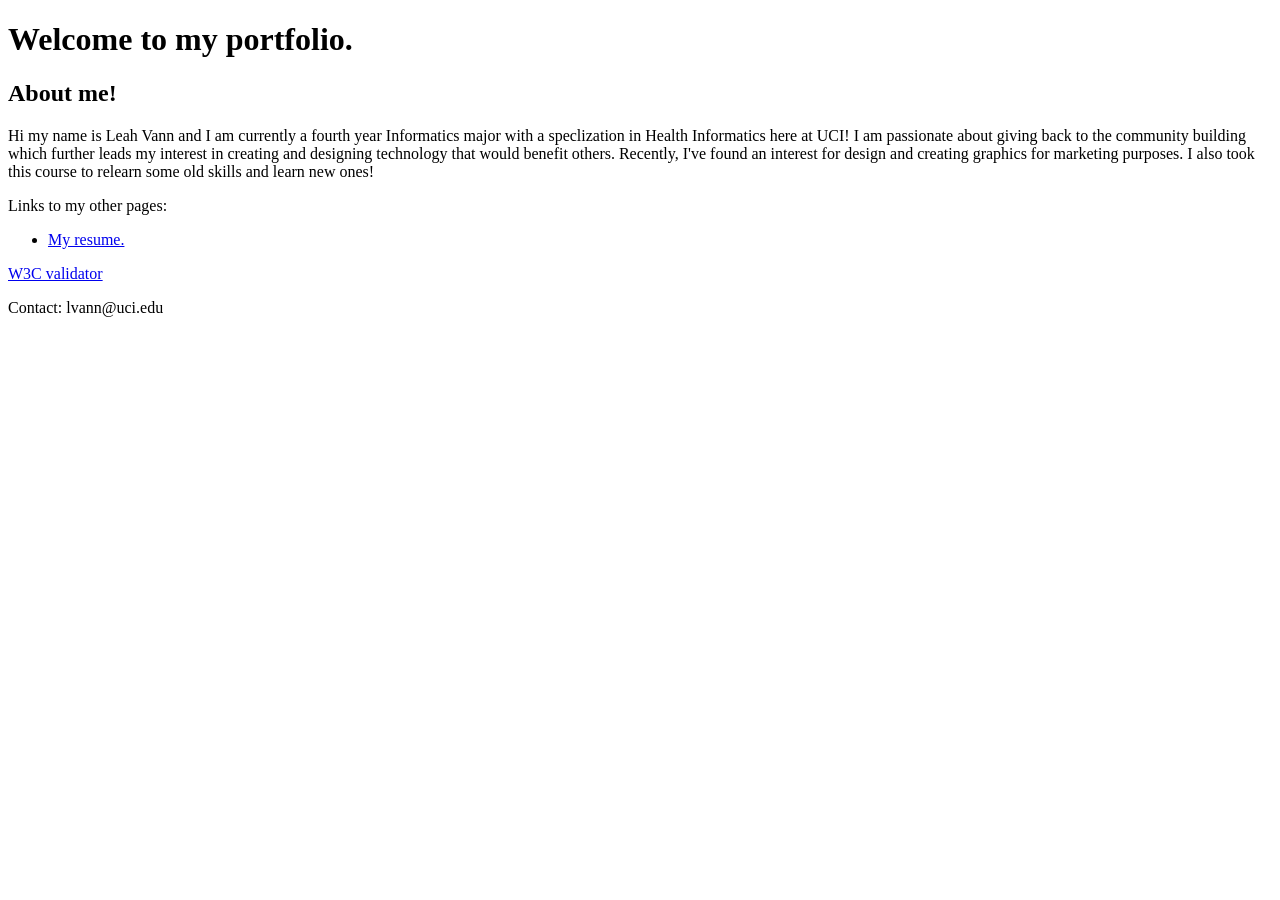
==== index.html @ 85387c50 "Completed basic information and created the resume.html file as well as hyperlinking it to the main " ====
<!doctype html>
<html lang="en">

<!--
WRITTEN BY: Leah Vann
EMAIL: lvann@uci.edu
-->

<head>
  <meta charset="utf-8">
  <meta name="author" content="Leah Vann">
  <meta name="description" content="description of your page">
   <!-- you would link to an external stylesheet here! -->
   <!-- you would also link to Bootstrap here! -->
  <title>Leah Vann's Portfolio</title>
</head>
<body>

  <h1>
    Welcome to my portfolio.
  </h1>

  <div>
    <h2>
      About me!
    </h2>
    <p>
      Hi my name is Leah Vann and I am currently a fourth year Informatics major with a speclization in Health Informatics here at UCI!
      I am passionate about giving back to the community building which further leads my interest in creating and designing technology that would benefit others.
      Recently, I've found an interest for design and creating graphics for marketing purposes.
      I also took this course to relearn some old skills and learn new ones!
    </p>
  </div>

  <div>
    <p>
      Links to my other pages:
    </p>
    <ul>
      <li>
        <a href="resume.html">My resume.</a>
      </li>
    </ul>
  </div>

  <p>
    <a href="http://validator.w3.org/check?uri=referer">
       W3C validator
    </a>
  </p>

  <footer>
    Contact: lvann@uci.edu
  </footer>

</body>
</html>
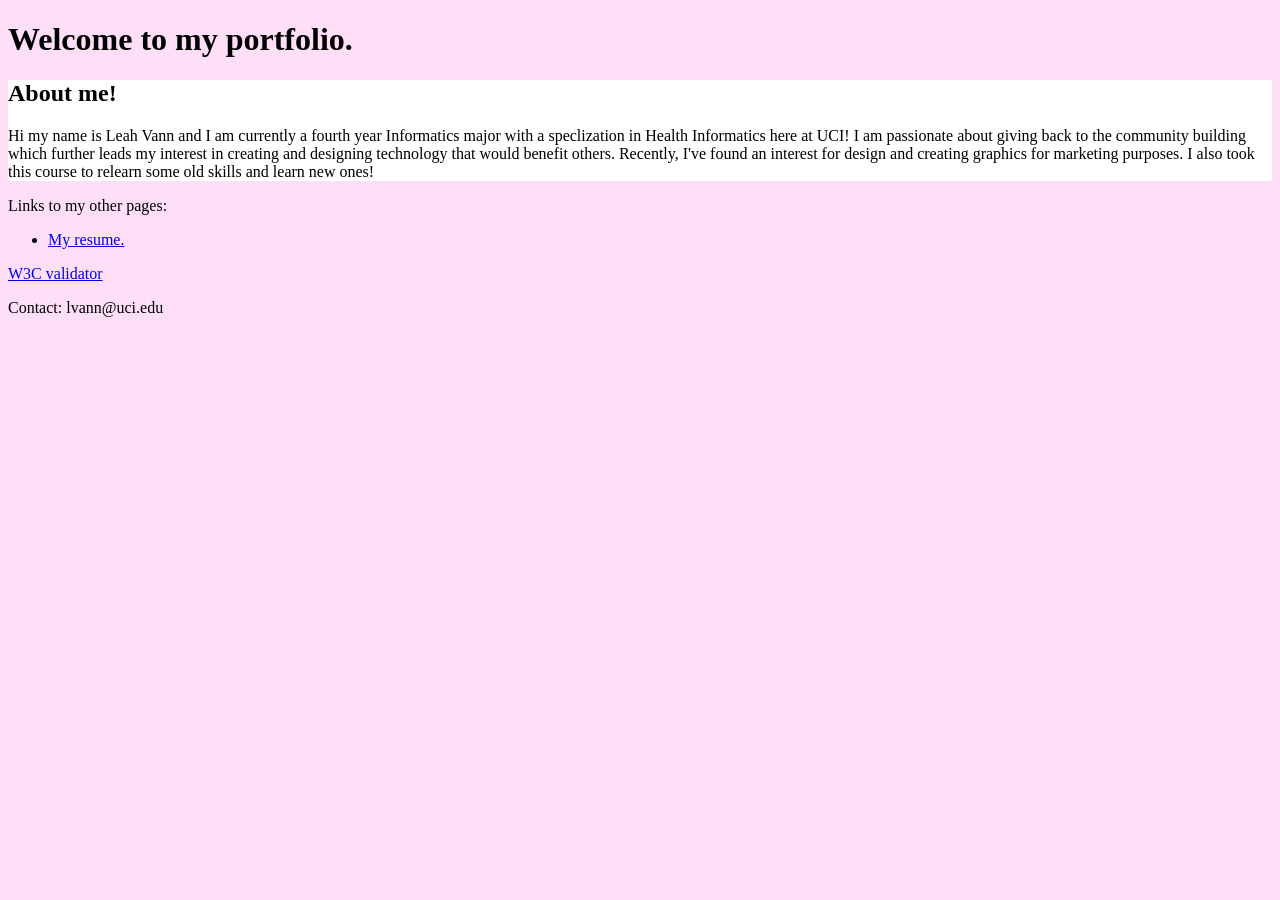
==== commit b14bad9f: "Added to the resume.html" ====
--- a/index.html
+++ b/index.html
@@ -11,6 +11,7 @@
   <meta name="author" content="Leah Vann">
   <meta name="description" content="description of your page">
    <!-- you would link to an external stylesheet here! -->
+    <link rel="stylesheet" href="index.css">
    <!-- you would also link to Bootstrap here! -->
   <title>Leah Vann's Portfolio</title>
 </head>
@@ -20,7 +21,7 @@
     Welcome to my portfolio.
   </h1>
 
-  <div>
+  <div class="container">
     <h2>
       About me!
     </h2>
--- a/index.css
+++ b/index.css
@@ -0,0 +1,7 @@
+body {
+    background-color: #ffdff8;
+}
+
+.container {
+    background-color: white;
+}
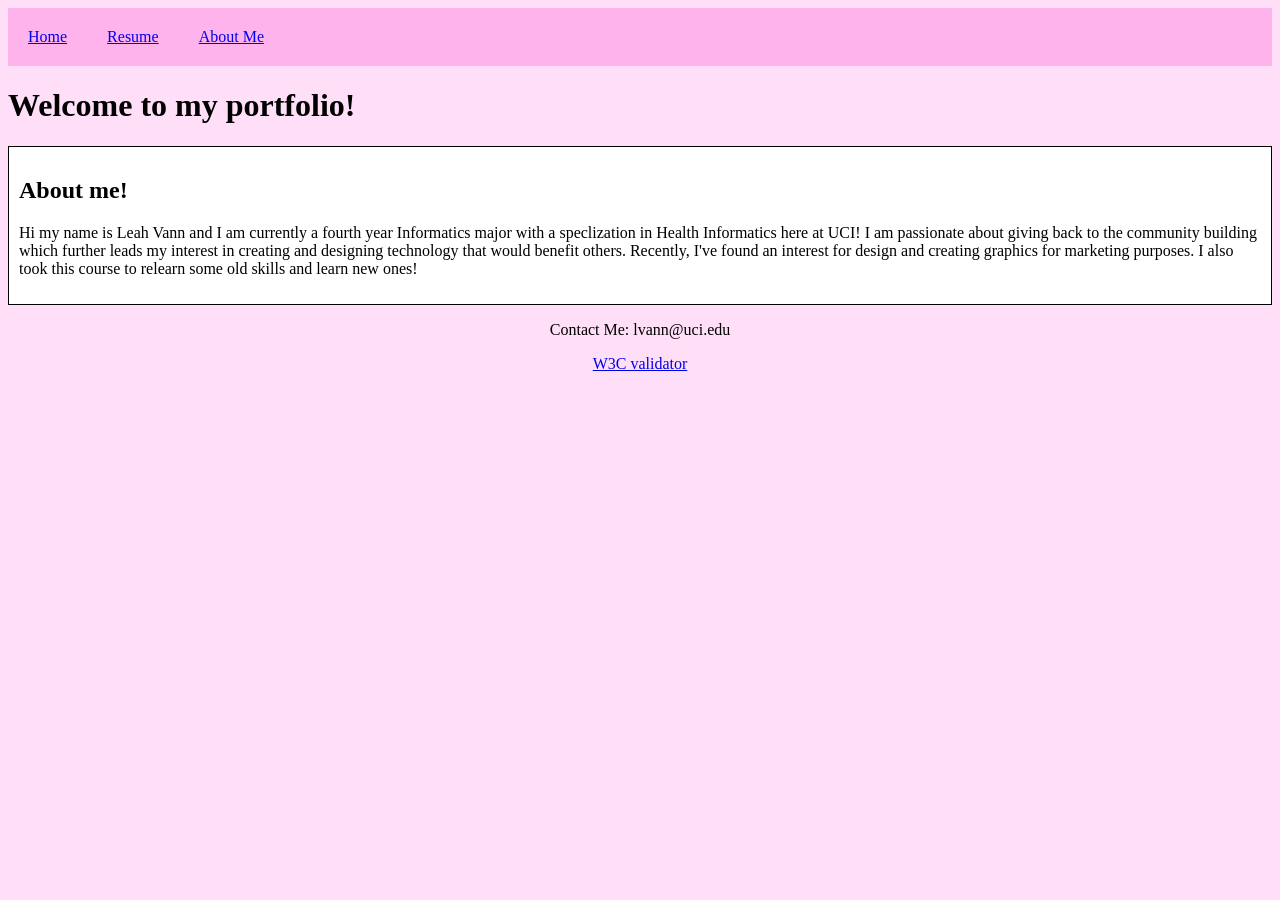
==== commit aa0eee1d: "Implemented a navigation bar across all pages." ====
--- a/index.html
+++ b/index.html
@@ -17,9 +17,15 @@
 </head>
 <body>
 
-  <h1>
-    Welcome to my portfolio.
-  </h1>
+  <nav>
+    <ul class="navigation">
+      <li class="navitem"><a href="index.html">Home</a></li>
+      <li class="navitem"><a href="resume.html">Resume</a></li>
+      <li class="navitem"><a href="aboutme.html">About Me</a></li>
+    </ul>
+  </nav>
+
+  <h1>Welcome to my portfolio!</h1>
 
   <div class="container">
     <h2>
@@ -33,25 +39,13 @@
     </p>
   </div>
 
-  <div>
+  <footer>
+    <p>Contact Me: lvann@uci.edu</p>
     <p>
-      Links to my other pages:
-    </p>
-    <ul>
-      <li>
-        <a href="resume.html">My resume.</a>
-      </li>
-    </ul>
-  </div>
-
-  <p>
     <a href="http://validator.w3.org/check?uri=referer">
        W3C validator
     </a>
-  </p>
-
-  <footer>
-    Contact: lvann@uci.edu
+    </p>
   </footer>
 
 </body>
--- a/index.css
+++ b/index.css
@@ -2,6 +2,46 @@
     background-color: #ffdff8;
 }
 
+footer {
+    text-align: center;
+}
+
 .container {
     background-color: white;
+    border-style: solid;
+    border-width: 1px;
+    padding: 10px;
+}
+
+.navigation {
+    list-style-type: none;
+    margin: 0;
+    padding: 0;
+    background-color: #ffb3ed;
+    display: flex;
+}
+
+.navitem{
+    display: block;
+    color: black;
+    padding: 20px;
+    text-align: center;
+    text-decoration: none;
+}
+
+.container-aboutme {
+    border-style: solid;
+    border-radius: 8px;
+    border-width: 1px;
+    background-color: white;
+    padding: 10px;
+}
+
+.resume {
+    text-align: center;
+}
+
+.resume-container {
+    background: white;
+    padding: 1in;
 }
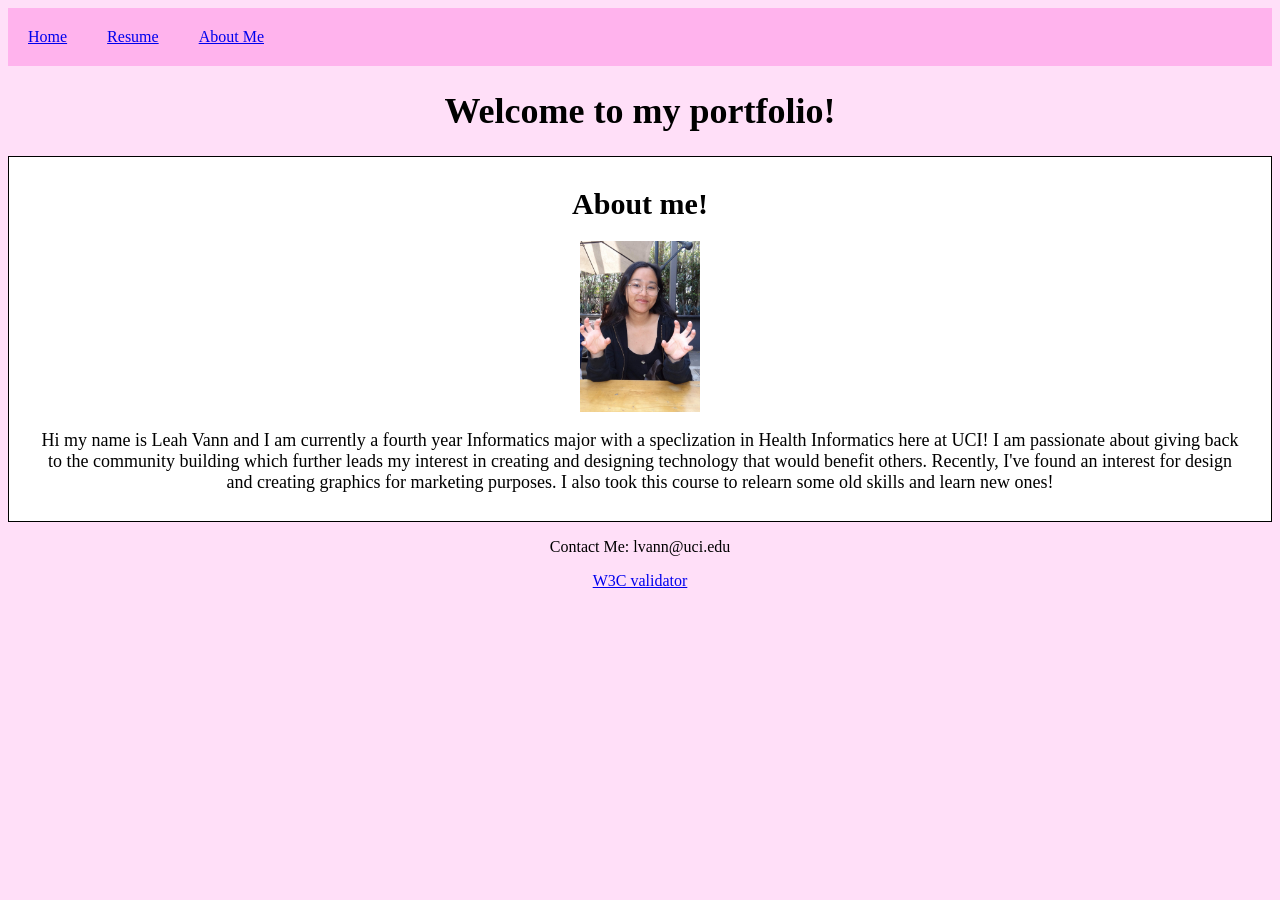
==== commit f5e72232: "Implemented more CSS features to improve readability." ====
--- a/index.html
+++ b/index.html
@@ -25,13 +25,17 @@
     </ul>
   </nav>
 
-  <h1>Welcome to my portfolio!</h1>
+  <h1 class="head-center">Welcome to my portfolio!</h1>
 
   <div class="container">
-    <h2>
+    <h1 class="head2-center">
       About me!
-    </h2>
-    <p>
+    </h1>
+    
+    <div class="img-container"><img src="leah.jpg" alt="A girl looking at the camera smiling"></div>
+    
+
+    <p class="basic-text">
       Hi my name is Leah Vann and I am currently a fourth year Informatics major with a speclization in Health Informatics here at UCI!
       I am passionate about giving back to the community building which further leads my interest in creating and designing technology that would benefit others.
       Recently, I've found an interest for design and creating graphics for marketing purposes.
--- a/index.css
+++ b/index.css
@@ -6,11 +6,34 @@
     text-align: center;
 }
 
+img {
+    max-width: 10%;
+    height: auto;
+}
+
+.img-container {
+    display: flex;
+    justify-content: center;
+    align-items: center;
+}
+
+.head-center {
+    text-align: center;
+    font-size: 36px;
+}
+
+.head2-center {
+    text-align: center;
+    font-size: 30px;
+}
+
 .container {
     background-color: white;
     border-style: solid;
     border-width: 1px;
     padding: 10px;
+    padding-left: 30px;
+    padding-right: 30px;
 }
 
 .navigation {
@@ -44,4 +67,13 @@
 .resume-container {
     background: white;
     padding: 1in;
+}
+
+.basic-text {
+    text-align: center;
+    font-size: 18px;
+}
+
+.basic-text-notcent {
+    font-size: 18px;
 }
